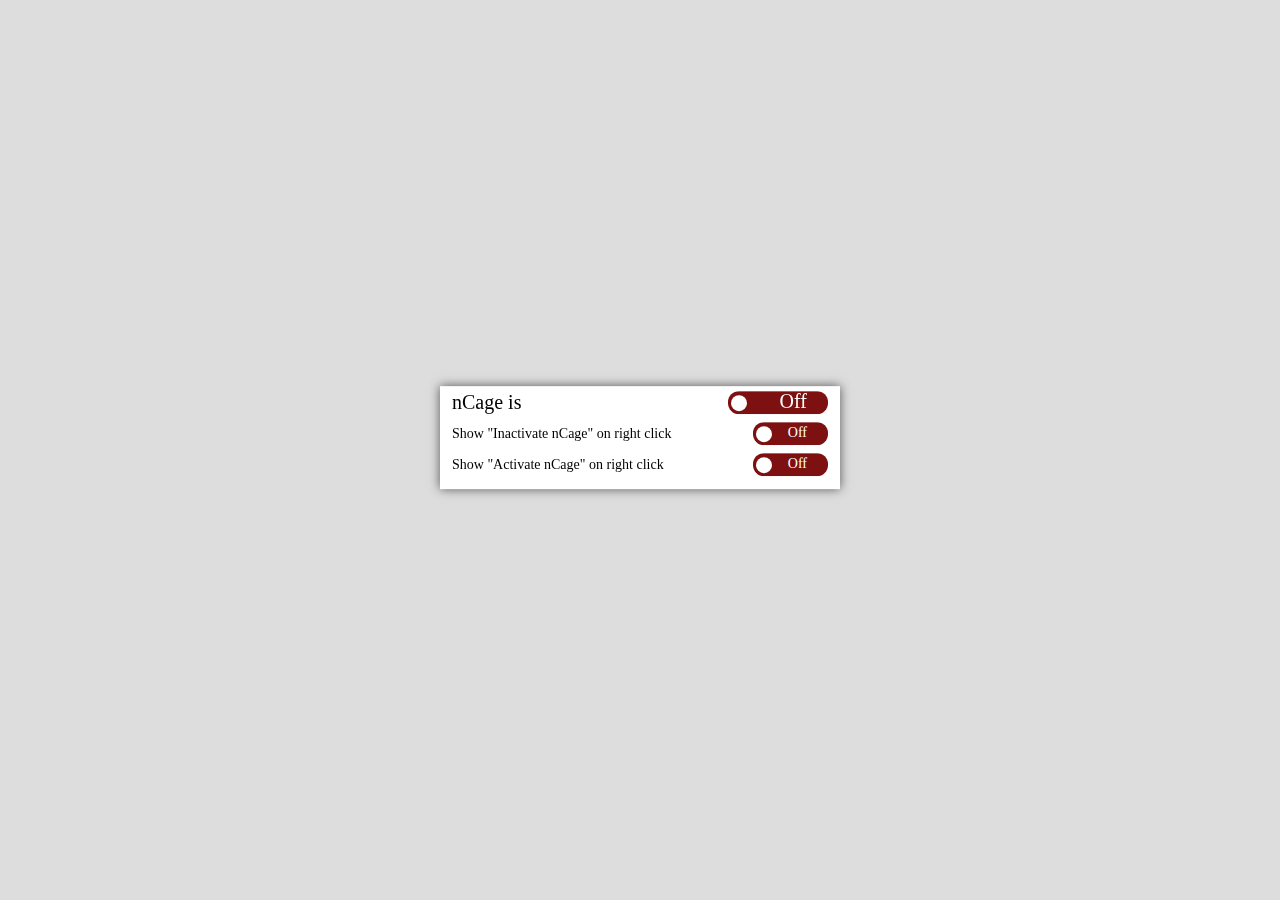
==== options/options.html @ fa656c74 "Merge BackEnd Enrique" ====
﻿<!DOCTYPE html>
<html xmlns="http://www.w3.org/1999/xhtml">
<head>
    <title>nCage Options</title>

    <script src="options.js"></script>

    <style>
        body {
            background-color: #ddd;
            padding: 10px;
            font-size: 14px;
        }

        .trMain {
            font-size: 20px;
        }

        .divPage {
            width: 400px;
            position: fixed;
            background-color: #fff;
            transform: translate(-50%, -62%);
            box-shadow: #555 0 0 10px;
            top: 50%;
            left: 50%;
        }

            .divPage img {
                max-width: 100%;
                display: block;
            }

        .tblInput {
            width: 100%;
        }

            .tblInput td {
                padding: 3px 10px;
            }





        /*Switch*/
        .onoffswitch {
            position: relative;
            width: 75px;
            -webkit-user-select: none;
        }

        .onoffswitch-checkbox {
            display: none;
        }

        .onoffswitch-label {
            display: block;
            overflow: hidden;
            cursor: pointer;
            border-radius: 11px;
        }

        .onoffswitch-inner {
            display: block;
            width: 200%;
            margin-left: -100%;
            transition: margin 0.20s ease 0s;
        }

            .onoffswitch-inner:before, .onoffswitch-inner:after {
                display: block;
                float: left;
                width: 50%;
                height: 23px;
                padding: 0;
                line-height: 21px;
                color: white;
                box-sizing: border-box;
            }

            .onoffswitch-inner:before {
                content: "On";
                padding-left: 21px;
                background-color: #2A9E1B;
                color: #FFFFFF;
            }

            .onoffswitch-inner:after {
                content: "Off";
                padding-right: 21px;
                background-color: #7D1010;
                color: #FFFFFF;
                text-align: right;
            }

        .onoffswitch-switch {
            display: block;
            width: 16px;
            height: 16px;
            margin: 3.5px;
            background: #FFFFFF;
            border-radius: 11px;
            position: absolute;
            bottom: 0;
            right: 53px;
            transition: all 0.20s ease 0s;
        }

        .onoffswitch-checkbox:checked + .onoffswitch-label .onoffswitch-inner {
            margin-left: 0;
        }

        .onoffswitch-checkbox:checked + .onoffswitch-label .onoffswitch-switch {
            right: 0px;
        }


        .trMain .onoffswitch {
            width: 100px;
        }

        .trMain .onoffswitch-switch {
            right: 78px;
        }


        .bottomInfo {
            font-size: 0.8em;
        }

        @media screen and (max-width: 460px) {
            body {
                background-color: #fff;
            }

            .divPage {
                width: 100%;
                box-shadow: none;
            }
        }
    </style>
    </head>
<body style="min-width: 380px; min-height: 320px;">

    <div class="divPage">

        <img id="imgStatus" />

        <table class="tblInput">
            <tr class="trMain">
                <td style="width: 70%;"><span id="optionsPageActivate">nCage is</span></td>
                <td>
                    <div style="float: right">
                        <div class="onoffswitch">
                            <input type="checkbox" name="onoffswitch" class="onoffswitch-checkbox" id="chkActivate">
                            <label class="onoffswitch-label" for="chkActivate">
                                <span class="onoffswitch-inner"></span>
                                <span class="onoffswitch-switch"></span>
                            </label>
                        </div>
                    </div>
                </td>

            </tr>
            <tr>
                <td style="width: 30%;"><span id="optionsPageContextLink">Show "Inactivate nCage" on right click</span></td>
                <td>
                    <div style="float: right">
                        <div class="onoffswitch">
                            <input type="checkbox" name="onoffswitch" class="onoffswitch-checkbox" id="chkUseContextMenu">
                            <label class="onoffswitch-label" for="chkUseContextMenu">
                                <span class="onoffswitch-inner"></span>
                                <span class="onoffswitch-switch"></span>
                            </label>
                        </div>
                    </div>
                </td>

            </tr>
            <tr>
                <td style="width: 30%;"><span id="optionsPageContextLinkActivate">Show "Activate nCage" on right click</span></td>
                <td>
                    <div style="float: right">
                        <div class="onoffswitch">
                            <input type="checkbox" name="onoffswitch" class="onoffswitch-checkbox" id="chkUseContextMenuActivate">
                            <label class="onoffswitch-label" for="chkUseContextMenuActivate">
                                <span class="onoffswitch-inner"></span>
                                <span class="onoffswitch-switch"></span>
                            </label>
                        </div>
                    </div>
                </td>
            </tr>
            <tr>
                <td colspan="2">
                    <div class="bottomInfo">
                        <span id="optionsPage"></span>
                        <a id="extensionsLink"></a>
                    </div>
                </td>
            </tr>
            
            
        </table>


    </div>



</body>
</html>
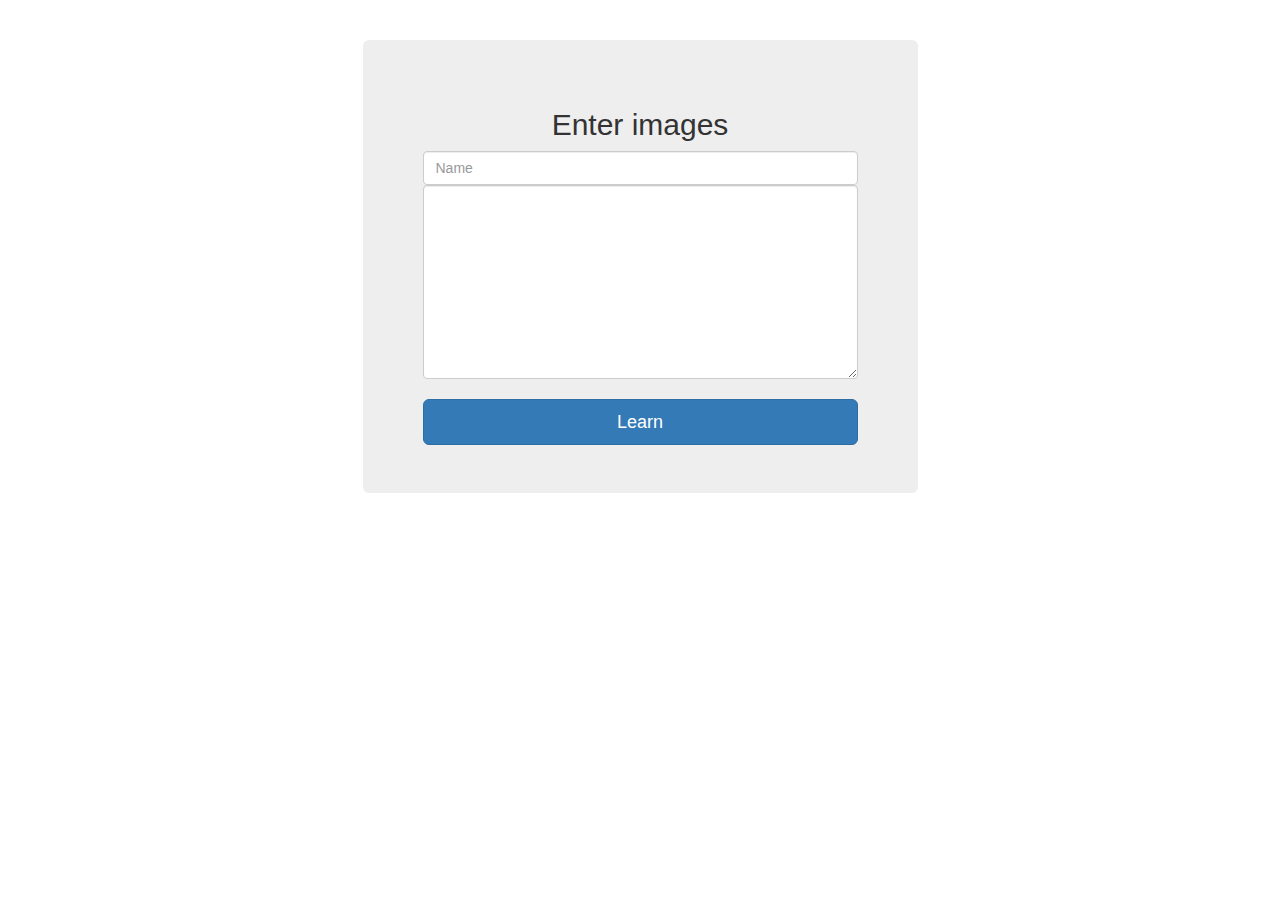
==== commit 743364a3: "Alimentacion init" ====
--- a/options/options.html
+++ b/options/options.html
@@ -1,213 +1,63 @@
 ﻿<!DOCTYPE html>
-<html xmlns="http://www.w3.org/1999/xhtml">
+<html lang="en">
 <head>
-    <title>nCage Options</title>
+    <meta charset="utf-8">
+    <meta http-equiv="X-UA-Compatible" content="IE=edge">
+    <meta name="viewport" content="width=device-width, initial-scale=1">
+    <meta name="description" content="">
+    <meta name="author" content="">
 
-    <script src="options.js"></script>
+    <title>Add many url</title>
 
-    <style>
-        body {
-            background-color: #ddd;
-            padding: 10px;
-            font-size: 14px;
-        }
+    <script src="https://ajax.googleapis.com/ajax/libs/jquery/2.2.0/jquery.min.js"></script>
+    <!-- Bootstrap core CSS -->
+    <link href="https://maxcdn.bootstrapcdn.com/bootstrap/3.3.6/css/bootstrap.min.css" rel="stylesheet">
 
-        .trMain {
-            font-size: 20px;
-        }
+    <!-- Just for debugging purposes. Don't actually copy these 2 lines! -->
+    <!--[if lt IE 9]><script src="../../assets/js/ie8-responsive-file-warning.js"></script><![endif]-->
+    <script src="https://maxcdn.bootstrapcdn.com/bootstrap/3.3.6/js/bootstrap.min.js"></script>
 
-        .divPage {
-            width: 400px;
-            position: fixed;
-            background-color: #fff;
-            transform: translate(-50%, -62%);
-            box-shadow: #555 0 0 10px;
-            top: 50%;
-            left: 50%;
-        }
-
-            .divPage img {
-                max-width: 100%;
-                display: block;
-            }
-
-        .tblInput {
-            width: 100%;
-        }
-
-            .tblInput td {
-                padding: 3px 10px;
-            }
+    <script src="options/options.js"></script>
 
 
 
+    <style type="text/css">
+    body { background: tile Cornsilk  !important; } 
+    </style>
+
+    <!-- HTML5 shim and Respond.js for IE8 support of HTML5 elements and media queries -->
+    <!--[if lt IE 9]>
+      <script src="https://oss.maxcdn.com/html5shiv/3.7.2/html5shiv.min.js"></script>
+      <script src="https://oss.maxcdn.com/respond/1.4.2/respond.min.js"></script>
+      <![endif]-->
+  </head>
+
+  <body>
+
+    <div class="container">
 
 
-        /*Switch*/
-        .onoffswitch {
-            position: relative;
-            width: 75px;
-            -webkit-user-select: none;
-        }
+        <div class="row">
+            <div class="col-md-6 col-md-offset-3">
 
-        .onoffswitch-checkbox {
-            display: none;
-        }
+                <br>
+                <br>
+                <div class="jumbotron"> 
 
-        .onoffswitch-label {
-            display: block;
-            overflow: hidden;
-            cursor: pointer;
-            border-radius: 11px;
-        }
+                    <form class="form-signin" id="formaid" >
+                        <center><h2 class="form-signin-heading">Enter images</h2></center>
+                        <center><input type="text" id="name" class="form-control" placeholder="Name"></center>
+                        <center><textarea  id="textAreaId" class="form-control" rows="9"></textarea></center>
+                        <br>
 
-        .onoffswitch-inner {
-            display: block;
-            width: 200%;
-            margin-left: -100%;
-            transition: margin 0.20s ease 0s;
-        }
+                        <button class="btn btn-lg btn-primary btn-block" type="submit" id="submitLink">Learn</button>
+                    </form>
 
-            .onoffswitch-inner:before, .onoffswitch-inner:after {
-                display: block;
-                float: left;
-                width: 50%;
-                height: 23px;
-                padding: 0;
-                line-height: 21px;
-                color: white;
-                box-sizing: border-box;
-            }
+                </div>
+                
+            </div>
+        </div>
 
-            .onoffswitch-inner:before {
-                content: "On";
-                padding-left: 21px;
-                background-color: #2A9E1B;
-                color: #FFFFFF;
-            }
-
-            .onoffswitch-inner:after {
-                content: "Off";
-                padding-right: 21px;
-                background-color: #7D1010;
-                color: #FFFFFF;
-                text-align: right;
-            }
-
-        .onoffswitch-switch {
-            display: block;
-            width: 16px;
-            height: 16px;
-            margin: 3.5px;
-            background: #FFFFFF;
-            border-radius: 11px;
-            position: absolute;
-            bottom: 0;
-            right: 53px;
-            transition: all 0.20s ease 0s;
-        }
-
-        .onoffswitch-checkbox:checked + .onoffswitch-label .onoffswitch-inner {
-            margin-left: 0;
-        }
-
-        .onoffswitch-checkbox:checked + .onoffswitch-label .onoffswitch-switch {
-            right: 0px;
-        }
-
-
-        .trMain .onoffswitch {
-            width: 100px;
-        }
-
-        .trMain .onoffswitch-switch {
-            right: 78px;
-        }
-
-
-        .bottomInfo {
-            font-size: 0.8em;
-        }
-
-        @media screen and (max-width: 460px) {
-            body {
-                background-color: #fff;
-            }
-
-            .divPage {
-                width: 100%;
-                box-shadow: none;
-            }
-        }
-    </style>
-    </head>
-<body style="min-width: 380px; min-height: 320px;">
-
-    <div class="divPage">
-
-        <img id="imgStatus" />
-
-        <table class="tblInput">
-            <tr class="trMain">
-                <td style="width: 70%;"><span id="optionsPageActivate">nCage is</span></td>
-                <td>
-                    <div style="float: right">
-                        <div class="onoffswitch">
-                            <input type="checkbox" name="onoffswitch" class="onoffswitch-checkbox" id="chkActivate">
-                            <label class="onoffswitch-label" for="chkActivate">
-                                <span class="onoffswitch-inner"></span>
-                                <span class="onoffswitch-switch"></span>
-                            </label>
-                        </div>
-                    </div>
-                </td>
-
-            </tr>
-            <tr>
-                <td style="width: 30%;"><span id="optionsPageContextLink">Show "Inactivate nCage" on right click</span></td>
-                <td>
-                    <div style="float: right">
-                        <div class="onoffswitch">
-                            <input type="checkbox" name="onoffswitch" class="onoffswitch-checkbox" id="chkUseContextMenu">
-                            <label class="onoffswitch-label" for="chkUseContextMenu">
-                                <span class="onoffswitch-inner"></span>
-                                <span class="onoffswitch-switch"></span>
-                            </label>
-                        </div>
-                    </div>
-                </td>
-
-            </tr>
-            <tr>
-                <td style="width: 30%;"><span id="optionsPageContextLinkActivate">Show "Activate nCage" on right click</span></td>
-                <td>
-                    <div style="float: right">
-                        <div class="onoffswitch">
-                            <input type="checkbox" name="onoffswitch" class="onoffswitch-checkbox" id="chkUseContextMenuActivate">
-                            <label class="onoffswitch-label" for="chkUseContextMenuActivate">
-                                <span class="onoffswitch-inner"></span>
-                                <span class="onoffswitch-switch"></span>
-                            </label>
-                        </div>
-                    </div>
-                </td>
-            </tr>
-            <tr>
-                <td colspan="2">
-                    <div class="bottomInfo">
-                        <span id="optionsPage"></span>
-                        <a id="extensionsLink"></a>
-                    </div>
-                </td>
-            </tr>
-            
-            
-        </table>
-
-
-    </div>
-
-
-
+    </div> 
 </body>
 </html>
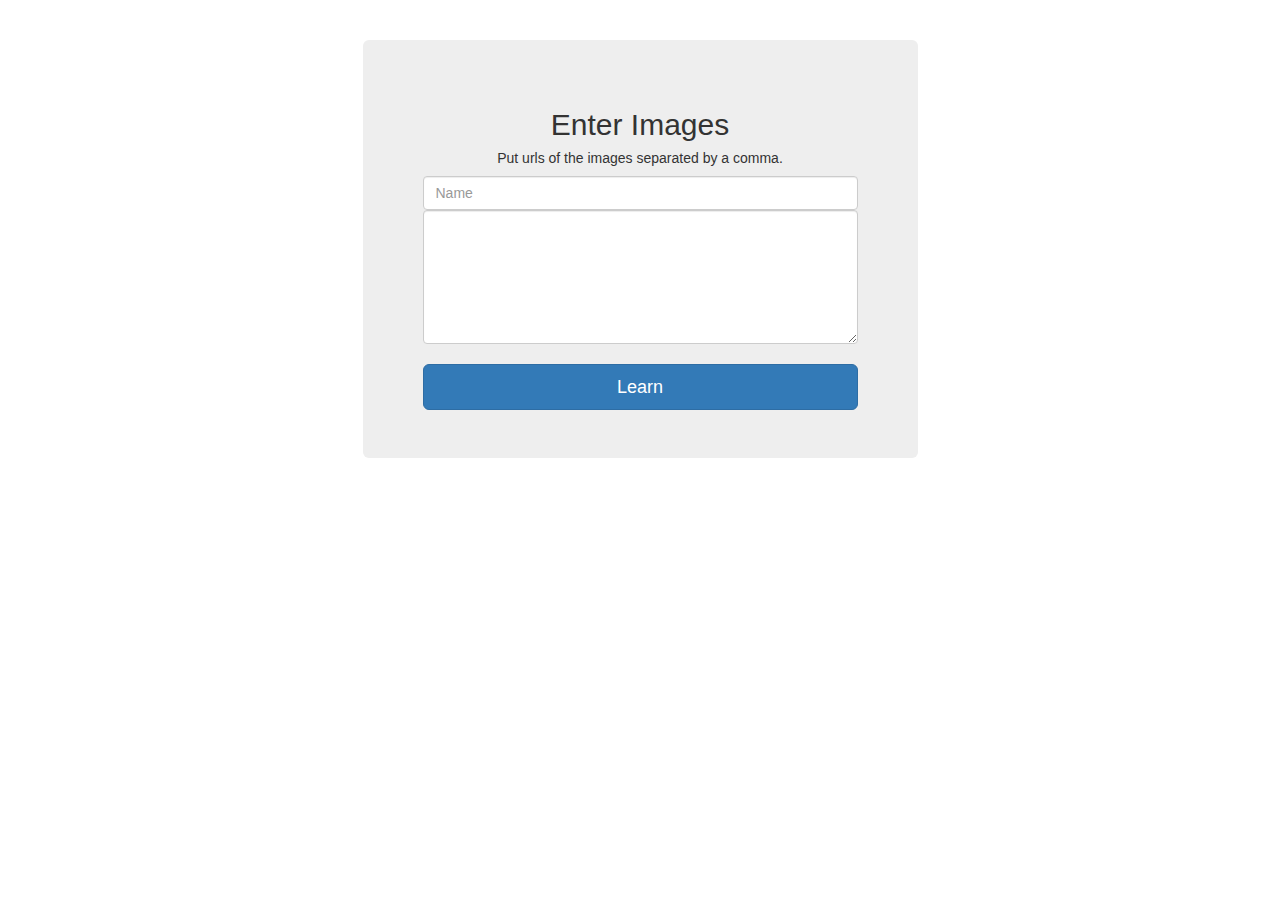
==== commit 0153bdac: "last changes" ====
--- a/options/options.html
+++ b/options/options.html
@@ -9,15 +9,17 @@
 
     <title>Add many url</title>
 
-    <script src="https://ajax.googleapis.com/ajax/libs/jquery/2.2.0/jquery.min.js"></script>
+    
     <!-- Bootstrap core CSS -->
-    <link href="https://maxcdn.bootstrapcdn.com/bootstrap/3.3.6/css/bootstrap.min.css" rel="stylesheet">
+    
 
     <!-- Just for debugging purposes. Don't actually copy these 2 lines! -->
     <!--[if lt IE 9]><script src="../../assets/js/ie8-responsive-file-warning.js"></script><![endif]-->
-    <script src="https://maxcdn.bootstrapcdn.com/bootstrap/3.3.6/js/bootstrap.min.js"></script>
-
-    <script src="options/options.js"></script>
+    
+    <link rel="stylesheet" type="text/css" href="../lib/styles/bootstrap.min.css">
+    <script src="../lib/js/jquery-2.1.1.min.js"></script>
+    <script src="../lib/js/bootstrap.min.js"></script>
+    <script src="options.js"></script>
 
 
 
@@ -45,9 +47,11 @@
                 <div class="jumbotron"> 
 
                     <form class="form-signin" id="formaid" >
-                        <center><h2 class="form-signin-heading">Enter images</h2></center>
+                        <center><h2 class="form-signin-heading">Enter Images</h2></center>
+                        <center><h5 class="form-signin-heading">Put urls of the images separated by a comma. </h5></center>
+                        
                         <center><input type="text" id="name" class="form-control" placeholder="Name"></center>
-                        <center><textarea  id="textAreaId" class="form-control" rows="9"></textarea></center>
+                        <center><textarea  id="textAreaId" class="form-control" rows="6"></textarea></center>
                         <br>
 
                         <button class="btn btn-lg btn-primary btn-block" type="submit" id="submitLink">Learn</button>
